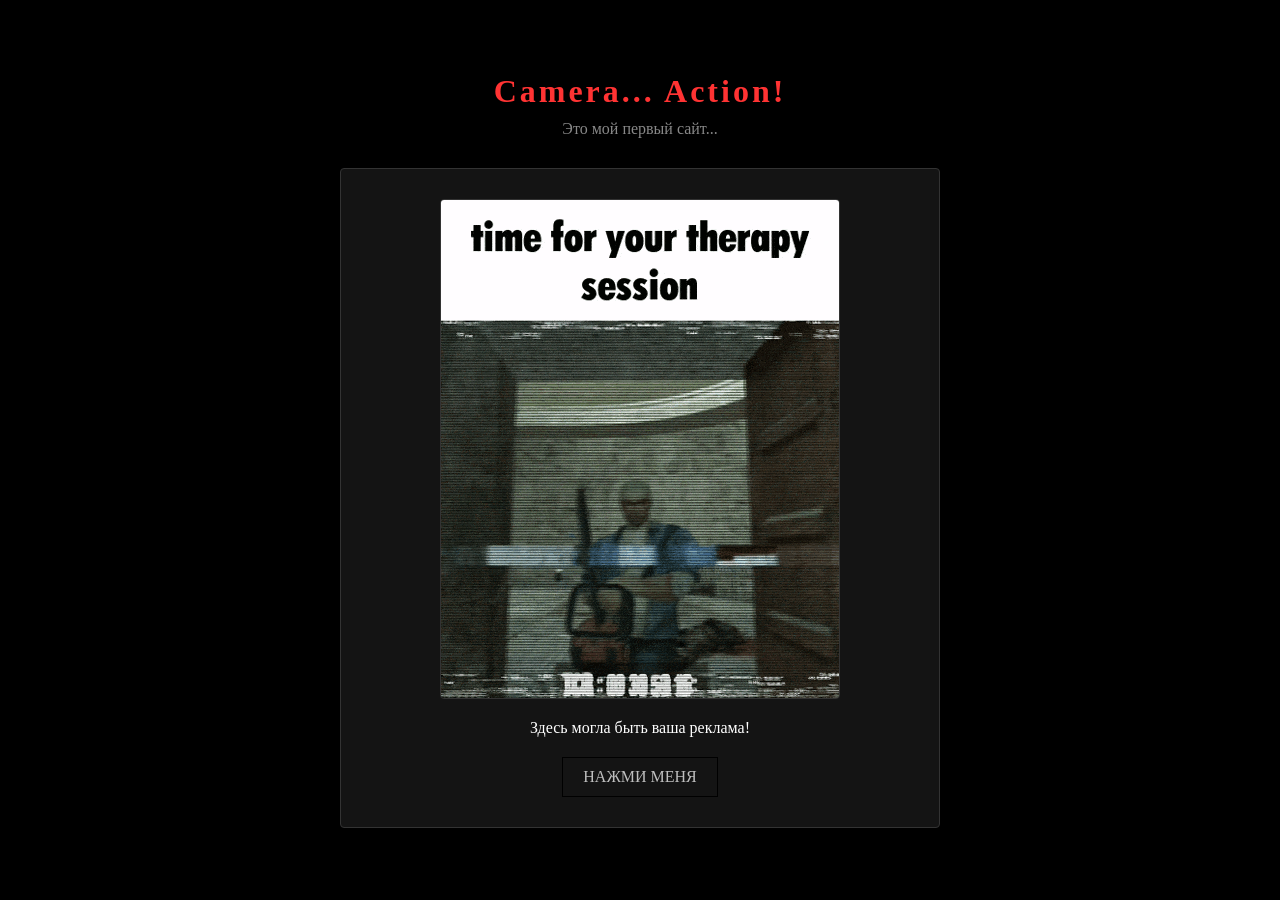
==== index.html @ 6481e32b "Add files via upload" ====
<!DOCTYPE html>
<html lang="ru">
<head>
    <meta charset="UTF-8">
    <meta name="viewport" content="width=device-width, initial-scale=1.0">
    <title>Sarosh's dark room</title>
    <link rel="stylesheet" href="./style.css">
</head>
<body>

    <main class="container">
        <h1 class="title">Camera... Action!</h1>
        <p class="description">Это мой первый сайт...</p>
        
        <div class="card">
            <!-- Вставка гифки -->
            <img src="assets/manhunt-1-manhunt-game.gif" alt="manhunt1_gif_chainsaw" class="site-gif">
            <p>Здесь могла быть ваша реклама!</p>
            <button id="main-btn" class="btn">НАЖМИ МЕНЯ</button>
        </div>
    </main>

    <script src="./script.js"></script>
</body>
</html>
---- style.css ----
* {
    margin: 0;
    padding: 0;
    box-sizing: border-box;
}

body {
    background-color: #000000;
    color: #ffffff;
    font-family: 'Courier New', Courier, monospace;
    min-height: 100vh;
    display: flex;
    justify-content: center;
    align-items: center;
    padding: 20px;
}

.container {
    font-family: serif;
    text-align: center;
    max-width: 600px;
    width: 100%;
}

.title {
    font-size: 2rem;
    letter-spacing: 3px;
    margin-bottom: 10px;
    color: #ff3333;
}

.description {
    color: #888;
    margin-bottom: 30px;
}

.card {
    border: 1px solid #333;
    padding: 30px;
    background-color: #141414;
    border-radius: 4px;
}

.btn {
    margin-top: 20px;
    background: transparent;
    color: #bfbfbf;
    border: 1px solid #000000;
    padding: 10px 20px;
    font-family: serif;
    font-size: 1rem;
    cursor: pointer;
    transition: all 0.3s ease;
}

.btn:hover {
    background-color: #44ff00;
    color: #ffffff;
    box-shadow: 0 0 10px #545454;
}

.site-gif {
    max-width: 100%;       /* Гифка не выйдет за пределы контейнера */
    height: auto;          /* Сохраняет пропорции */
    display: block;        /* Убирает лишние отступы снизу */
    margin: 0 auto 20px;   /* Центрирует гифку и делает отступ снизу 20px */
    border-radius: 4px;    /* Слегка закругляет углы */
    border: 1px solid #333; /* Тёмная рамка вокруг гифки */
}
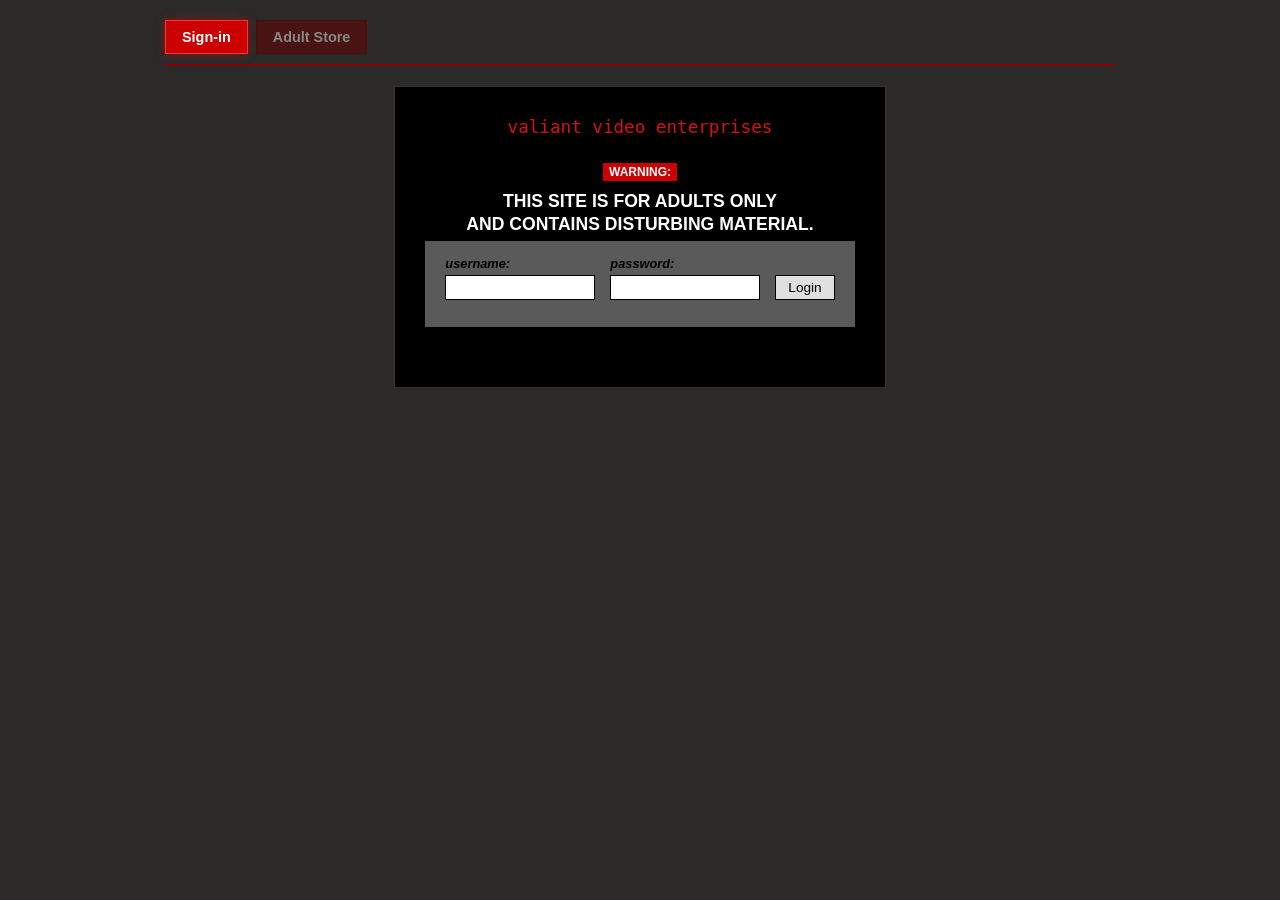
==== commit c9e29c56: "Add files via upload" ====
--- a/index.html
+++ b/index.html
@@ -3,23 +3,165 @@
 <head>
     <meta charset="UTF-8">
     <meta name="viewport" content="width=device-width, initial-scale=1.0">
-    <title>Sarosh's dark room</title>
-    <link rel="stylesheet" href="./style.css">
+    <title>Valiant Video Enterprises</title>
+    <link rel="stylesheet" href="style.css">
 </head>
 <body>
 
-    <main class="container">
-        <h1 class="title">Camera... Action!</h1>
-        <p class="description">Это мой первый сайт...</p>
+    <header class="navbar">
+        <button class="nav-btn active" id="nav-signin">Sign-in</button>
+        <button class="nav-btn" id="nav-store">Adult Store</button>
+    </header>
+
+    <!-- ЭКРАН 1: АВТОРИЗАЦИЯ -->
+    <div id="login-screen">
         
-        <div class="card">
-            <!-- Вставка гифки -->
-            <img src="assets/manhunt-1-manhunt-game.gif" alt="manhunt1_gif_chainsaw" class="site-gif">
-            <p>Здесь могла быть ваша реклама!</p>
-            <button id="main-btn" class="btn">НАЖМИ МЕНЯ</button>
-        </div>
-    </main>
 
-    <script src="./script.js"></script>
+        <main class="main-card">
+            <div class="site-header">valiant video enterprises</div>
+
+            <div class="warning-box">
+                <span class="warning-badge">WARNING:</span>
+                <h2>THIS SITE IS FOR ADULTS ONLY<br>AND CONTAINS DISTURBING MATERIAL.</h2>
+            </div>
+
+            <form class="login-box" id="login-form">
+                <div class="form-row">
+                    <div class="input-group">
+                        <label for="username">username:</label>
+                        <input type="text" id="username" autocomplete="off">
+                    </div>
+                    <div class="input-group">
+                        <label for="password">password:</label>
+                        <input type="password" id="password">
+                    </div>
+                    <button type="submit" class="login-btn">Login</button>
+                </div>
+                <p id="error-msg" class="error-text"></p>
+            </form>
+        </main>
+    </div>
+
+
+    <!-- ЭКРАН 2: СЕКРЕТНЫЙ КАТАЛОГ (ADULT STORE) -->
+    <div id="store-screen" class="hidden">
+        <main class="store-card">
+
+            <!-- Кнопка возврата/выхода -->
+            <div style="text-align: right; margin-bottom: 10px;">
+            <button id="logout-btn" class="nav-btn">← Sign-out / Return</button>
+            </div>
+
+
+            <h1 class="brand-title">valiant video enterprises</h1>
+            <h2 class="store-title">ADULT STORE</h2>
+            <p class="store-subtitle">SATISFACTION GUARANTEED</p>
+
+            <div class="store-warning">
+                <p>MEMBERS ONLY. IF YOU ARE NOT A MEMBER, PISS OFF!</p>
+                <p class="small-red">ALL MAJOR CREDIT CARDS ARE TAKEN. NO COD'S. NO PERSONAL CHECKS.</p>
+            </div>
+
+            <!-- СПИСОК ТОВАРОВ -->
+            <div class="products-list">
+
+                <!-- Товар 1 полиетиленовый пакет -->
+                <div class="product-item">
+                    <div class="product-info">
+                        <img src="assets/plastic_bag_vve.png" alt="Plastic Bag" class="product-img">
+                        <div class="product-desc">
+                            <h4>PLASTIC BAG</h4>
+                            <ul>
+                                <li>* Strong and durable</li>
+                                <li>* Easily folds away into pocket</li>
+                                <li>* Fits snugly over head</li>
+                                <li>* Pack of 3 in assorted colors eg: blue, pink...</li>
+                            </ul>
+                        </div>
+                    </div>
+                    <div class="product-bar">
+                        <span>QTY: <input type="number" value="1" min="1" max="99" class="qty-input"></span>
+                        <span>ITEM: NO.001</span>
+                        <span>PLASTIC BAG</span>
+                        <span>PRICE: $10</span>
+                        <button class="buy-btn">Add to Cart</button>
+                    </div>
+                </div>
+
+                <!-- Товар 2 латексные перчатки -->
+                <div class="product-item">
+                    <div class="product-info">
+                        <img src="assets/blue_latex_gloves_vve.png" alt="Latex Gloves" class="product-img">
+                        <div class="product-desc">
+                            <h4>LATEX GLOVES</h4>
+                            <ul>
+                                <li>* Strong and durable</li>
+                                <li>* Seam free</li>
+                                <li>* One size fits all</li>
+                                <li>* Strong odor of latex</li>
+                                <li>* Box of 20</li>
+                            </ul>
+                        </div>
+                    </div>
+                    <div class="product-bar">
+                        <span>QTY: <input type="number" value="1" min="1" max="99" class="qty-input"></span>
+                        <span>ITEM: NO.002</span>
+                        <span>LATEX GLOVES</span>
+                        <span>PRICE: $9.99</span>
+                        <button class="buy-btn">Add to Cart</button>
+                    </div>
+                </div>
+
+                <!-- Товар 3 - бита -->
+                <div class="product-item">
+                    <div class="product-info">
+                        <img src="assets/wooden_bat_vve.png" alt="Wooden Bat" class="product-img">
+                        <div class="product-desc">
+                            <h4>WOODEN BAT</h4>
+                            <ul>
+                                <li>* Some are stained with blood and other fluids</li>
+                                <li>* Nice thing to own for Valiant fan</li>
+                                <li>* Signed by you know who</li>
+                            </ul>
+                        </div>
+                    </div>
+                    <div class="product-bar">
+                        <span>QTY: <input type="number" value="1" min="1" max="99" class="qty-input"></span>
+                        <span>ITEM: NO.005</span>
+                        <span>WOODEN BAT</span>
+                        <span>PRICE: $130</span>
+                        <button class="buy-btn">Add to Cart</button>
+                    </div>
+                </div>
+                <!-- Товар: VHS Кассеты -->
+                <div class="product-item">
+                    <div class="product-info">
+                    <img src="assets/VHS_cassetes_vve.png" alt="PROF VHS NTSC" class="product-img">
+                    <div class="product-desc">
+                    <h4>PROFESSIONAL VHS NTSC TAPES 5HRS</h4>
+                <ul>
+                    <li>* Long lasting</li>
+                    <li>* Guaranteed for 5 years</li>
+                    <li>* Very Durable</li>
+                    <li>* Sold in bulk - 50 ct. carton</li>
+                </ul>
+                </div>
+            </div>
+    
+                <!-- Серый бар с характеристиками и кнопкой -->
+                <div class="product-bar">
+                    <span>QTY: <input type="number" value="1" min="1" max="99" class="qty-input"></span>
+                    <span>ITEM: NO.004</span>
+                    <span>PROF VHS NTSC</span>
+                    <span>PRICE: $17.99</span>
+                    <button class="buy-btn">Add to Cart</button>
+                </div>
+            </div>
+
+            </div>
+        </main>
+    </div>
+
+    <script src="script.js"></script>
 </body>
 </html>
--- a/style.css
+++ b/style.css
@@ -2,68 +2,346 @@
     margin: 0;
     padding: 0;
     box-sizing: border-box;
+    font-family: 'Arial', sans-serif;
 }
 
 body {
+    background-color: #2b2a29; /* Тёмно-серый общий фон */
+    color: #ffffff;
+    display: flex;
+    flex-direction: column;
+    align-items: center;
+    padding: 20px;
+}
+
+/* --- НАВИГАЦИЯ --- */
+.navbar {
+    display: flex;
+    gap: 8px;
+    width: 100%;
+    max-width: 950px; /* Было 750px */
+    margin-bottom: 20px;
+    border-bottom: 2px solid #8b0000;
+    padding-bottom: 10px;
+}
+
+.nav-btn {
+    background-color: #4a1313;  /* Тёмно-бордовый, тусклый цвет */
+    color: #888888;           /* Серый, слегка погасший текст */
+    border: 1px solid #4a0d0d;
+    padding: 8px 16px;
+    font-weight: bold;
+    cursor: pointer;
+    font-size: 0.9rem;
+}
+
+.nav-btn.active {
+    background-color: #cc0000; /* Ярко-красный */
+    color: #ffffff;           /* Белый четкий текст */
+    border: 1px solid #ff3333;
+    box-shadow: 0 0 8px rgba(204, 0, 0, 0.6); /* Легкое свечение */
+}
+
+.nav-btn:hover {
+    background-color: #6e1c1c;
+    color: #ffffff;
+}
+
+/* --- ОСНОВНОЙ БЛОК --- */
+.main-card {
     background-color: #000000;
+    width: 100%;
+    max-width: 950px; /* Было 700px/750px */
+    padding: 30px;    /* Немного добавим внутренних отступов */
+    border: 1px solid #333;
+    text-align: center;
+    color: #fff;
+}
+
+.site-header {
+    color: #d61111;
+    font-family: monospace;
+    font-size: 1.1rem;
+    margin-bottom: 25px;
+}
+
+/* --- ПРЕДУПРЕЖДЕНИЯ --- */
+.warning-badge {
+    background-color: #cc0000;
+    color: #fff;
+    padding: 2px 6px;
+    font-size: 0.75rem;
+    font-weight: bold;
+}
+
+.warning-box h2 {
+    font-size: 1.1rem;
     color: #ffffff;
-    font-family: 'Courier New', Courier, monospace;
-    min-height: 100vh;
+    margin: 10px 0 5px;
+    line-height: 1.3;
+}
+
+.sub-warning {
+    color: #ccc;
+    font-style: italic;
+    font-size: 0.9rem;
+    margin-bottom: 15px;
+}
+
+.agree-text {
+    color: #cc0000;
+    font-style: italic;
+    font-size: 0.85rem;
+    margin-bottom: 20px;
+}
+
+/* --- БАННЕР / ГЛИТЧ --- */
+.banner {
+    width: 100%;
+    height: 180px;
+    background: repeating-linear-gradient(
+        0deg,
+        #1a1a1a,
+        #1a1a1a 2px,
+        #0d0d0d 2px,
+        #0d0d0d 4px
+    ); /* Эффект сканирующих линий CRT */
+    border: 1px solid #333;
     display: flex;
     justify-content: center;
     align-items: center;
-    padding: 20px;
-}
-
-.container {
-    font-family: serif;
+    margin-bottom: 25px;
+    position: relative;
+    overflow: hidden;
+}
+
+.banner-overlay span {
+    font-size: 1.5rem;
+    font-weight: bold;
+    font-style: italic;
+    color: #ff3333;
+    text-shadow: 2px 2px 4px #000;
+    letter-spacing: 2px;
+}
+
+/* --- БЛОК УСЛОВИЙ --- */
+.terms-box {
+    border: 1px solid #333;
+    text-align: left;
+    padding: 12px;
+    margin-bottom: 25px;
+    background-color: #050505;
+}
+
+.terms-box h3 {
+    font-size: 0.75rem;
+    color: #aaa;
+    margin-bottom: 8px;
+}
+
+.terms-box p {
+    font-size: 0.7rem;
+    color: #777;
+    line-height: 1.4;
+}
+
+/* --- ФОРМА ВХОДА --- */
+.login-box {
+    background-color: #5a5a5a; /* Серый прямоугольник */
+    padding: 15px 20px;
+    margin-bottom: 30px;
+    color: #000;
+    text-align: left;
+}
+
+.form-row {
+    display: flex;
+    align-items: flex-end;
+    gap: 15px;
+    margin-bottom: 12px;
+}
+
+.input-group {
+    display: flex;
+    flex-direction: column;
+}
+
+.input-group label {
+    font-size: 0.8rem;
+    font-weight: bold;
+    font-style: italic;
+    margin-bottom: 4px;
+}
+
+.input-group input {
+    padding: 4px;
+    border: 1px solid #000;
+    width: 150px;
+}
+
+.login-btn {
+    padding: 4px 12px;
+    background-color: #e0e0e0;
+    border: 1px solid #000;
+    cursor: pointer;
+    font-size: 0.85rem;
+}
+
+.login-btn:hover {
+    background-color: #fff;
+}
+
+.checkbox-group {
+    display: flex;
+    align-items: center;
+    gap: 8px;
+    font-size: 0.8rem;
+    font-weight: bold;
+    font-style: italic;
+}
+
+/* --- ФУТЕР --- */
+.site-footer {
+    font-size: 0.65rem;
+    color: #666;
+    margin-top: 10px;
+}
+
+/* Вспомогательный класс для скрытия элементов */
+.hidden {
+    display: none !important;
+}
+
+.error-text {
+    color: #ff3333;
+    font-size: 0.8rem;
+    font-weight: bold;
+    margin-top: 8px;
+}
+
+/* --- СТИЛИ ДЛЯ КАТАЛОГА (STORE) --- */
+.store-card {
+    background-color: #000000;
+    width: 100%;
+    max-width: 950px; /* Было 700px/750px */
+    padding: 30px;    /* Немного добавим внутренних отступов */
+    border: 1px solid #333;
     text-align: center;
-    max-width: 600px;
-    width: 100%;
-}
-
-.title {
-    font-size: 2rem;
+    color: #fff;
+}
+
+.brand-title {
+    color: #cc0000;
+    font-family: 'Impact', sans-serif;
+    letter-spacing: 2px;
+    font-size: 2.2rem;
+}
+
+.store-title {
+    font-size: 2.5rem;
+    margin-top: 10px;
+}
+
+.store-subtitle {
+    font-size: 0.8rem;
     letter-spacing: 3px;
+    margin-bottom: 20px;
+}
+
+.store-warning {
+    color: #cc0000;
+    font-size: 0.8rem;
+    font-weight: bold;
+    margin-bottom: 30px;
+}
+
+.small-red {
+    font-size: 0.7rem;
+    margin-top: 5px;
+}
+
+/* Карточка товара */
+.product-item {
+    background-color: #fff;
+    color: #000;
+    margin-bottom: 20px;
+    border: 1px solid #999;
+    text-align: left;
+}
+
+.product-info {
+    display: flex;
+    padding: 15px;
+    gap: 20px;
+}
+
+.product-img-placeholder {
+    width: 100px;
+    height: 100px;
+    background-color: #eee;
+    border: 1px dashed #aaa;
+    display: flex;
+    align-items: center;
+    justify-content: center;
+    font-size: 0.7rem;
+    color: #666;
+}
+
+.product-desc h4 {
+    font-size: 1.1rem;
     margin-bottom: 10px;
-    color: #ff3333;
-}
-
-.description {
-    color: #888;
-    margin-bottom: 30px;
-}
-
-.card {
-    border: 1px solid #333;
-    padding: 30px;
-    background-color: #141414;
-    border-radius: 4px;
-}
-
-.btn {
-    margin-top: 20px;
-    background: transparent;
-    color: #bfbfbf;
-    border: 1px solid #000000;
-    padding: 10px 20px;
-    font-family: serif;
-    font-size: 1rem;
+}
+
+.product-desc ul {
+    list-style: none;
+    font-size: 0.9rem;
+    color: #333;
+    line-height: 1.5;
+}
+
+/* Серый плашка управления товаром */
+.product-bar {
+    background-color: #ccc;
+    padding: 8px 15px;
+    display: flex;
+    justify-content: space-between;
+    align-items: center;
+    gap: 10px;
+    font-size: 0.85rem;
+    font-weight: bold;
+    border-top: 1px solid #aaa;
+}
+
+.buy-btn {
+    background-color: #eee;
+    border: 1px solid #000;
+    padding: 4px 10px;
+    font-size: 0.85rem;
     cursor: pointer;
-    transition: all 0.3s ease;
-}
-
-.btn:hover {
-    background-color: #44ff00;
-    color: #ffffff;
-    box-shadow: 0 0 10px #545454;
-}
-
-.site-gif {
-    max-width: 100%;       /* Гифка не выйдет за пределы контейнера */
-    height: auto;          /* Сохраняет пропорции */
-    display: block;        /* Убирает лишние отступы снизу */
-    margin: 0 auto 20px;   /* Центрирует гифку и делает отступ снизу 20px */
-    border-radius: 4px;    /* Слегка закругляет углы */
-    border: 1px solid #333; /* Тёмная рамка вокруг гифки */
+    font-weight: bold;
+}
+
+.buy-btn:hover {
+    background-color: #fff;
+}
+
+/* Настройки для картинок товаров */
+.product-img {
+    width: 130px;
+    height: 130px;
+    object-fit: contain;
+    background-color: #fff;
+    border: 1px solid #999;
+    padding: 3px;
+    /* Эффект ретро-фотографии: ч/б и контраст */
+    filter: grayscale(100%) contrast(120%);
+}
+
+.qty-input {
+    width: 45px;           /* Компактная ширина */
+    padding: 2px 4px;      /* Внутренние отступы */
+    border: 1px solid #666;/* Серый кантик */
+    background-color: #fff;
+    font-size: 0.75rem;
+    text-align: center;    /* Выравнивание цифры по центру */
 }
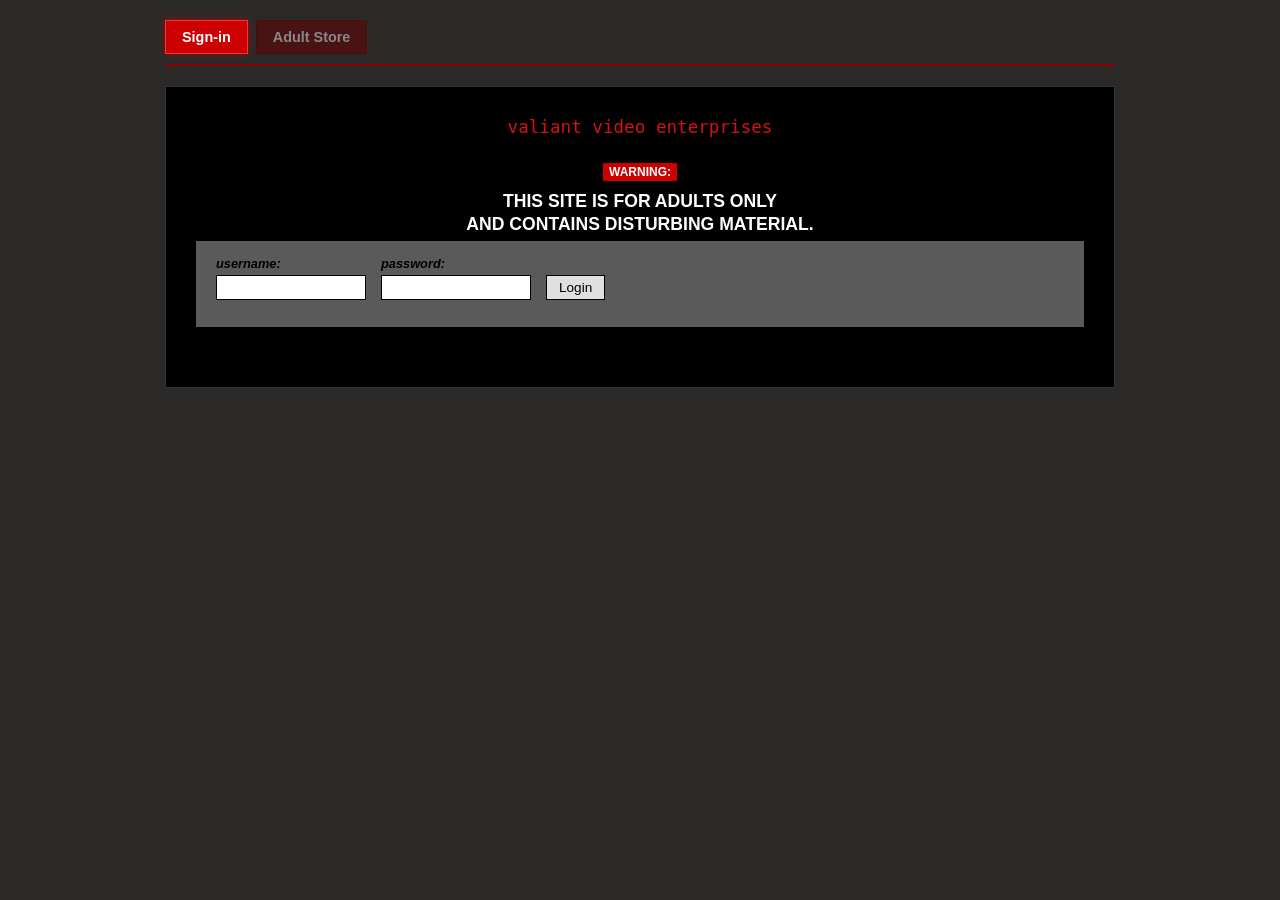
==== commit 6433cc45: "Add files via upload" ====
--- a/index.html
+++ b/index.html
@@ -3,164 +3,41 @@
 <head>
     <meta charset="UTF-8">
     <meta name="viewport" content="width=device-width, initial-scale=1.0">
-    <title>Valiant Video Enterprises</title>
+    <title>Valiant Video Enterprises - Sign-in</title>
     <link rel="stylesheet" href="style.css">
 </head>
 <body>
 
+    <!-- ВЕРХНЯЯ НАВИГАЦИЯ -->
     <header class="navbar">
         <button class="nav-btn active" id="nav-signin">Sign-in</button>
         <button class="nav-btn" id="nav-store">Adult Store</button>
     </header>
 
-    <!-- ЭКРАН 1: АВТОРИЗАЦИЯ -->
-    <div id="login-screen">
-        
+    <!-- ОСНОВНОЙ БЛОК ВХОДА -->
+    <main class="main-card">
+        <div class="site-header">valiant video enterprises</div>
 
-        <main class="main-card">
-            <div class="site-header">valiant video enterprises</div>
+        <div class="warning-box">
+            <span class="warning-badge">WARNING:</span>
+            <h2>THIS SITE IS FOR ADULTS ONLY<br>AND CONTAINS DISTURBING MATERIAL.</h2>
+        </div>
 
-            <div class="warning-box">
-                <span class="warning-badge">WARNING:</span>
-                <h2>THIS SITE IS FOR ADULTS ONLY<br>AND CONTAINS DISTURBING MATERIAL.</h2>
+        <form class="login-box" id="login-form">
+            <div class="form-row">
+                <div class="input-group">
+                    <label for="username">username:</label>
+                    <input type="text" id="username" autocomplete="off">
+                </div>
+                <div class="input-group">
+                    <label for="password">password:</label>
+                    <input type="password" id="password">
+                </div>
+                <button type="submit" class="login-btn">Login</button>
             </div>
-
-            <form class="login-box" id="login-form">
-                <div class="form-row">
-                    <div class="input-group">
-                        <label for="username">username:</label>
-                        <input type="text" id="username" autocomplete="off">
-                    </div>
-                    <div class="input-group">
-                        <label for="password">password:</label>
-                        <input type="password" id="password">
-                    </div>
-                    <button type="submit" class="login-btn">Login</button>
-                </div>
-                <p id="error-msg" class="error-text"></p>
-            </form>
-        </main>
-    </div>
-
-
-    <!-- ЭКРАН 2: СЕКРЕТНЫЙ КАТАЛОГ (ADULT STORE) -->
-    <div id="store-screen" class="hidden">
-        <main class="store-card">
-
-            <!-- Кнопка возврата/выхода -->
-            <div style="text-align: right; margin-bottom: 10px;">
-            <button id="logout-btn" class="nav-btn">← Sign-out / Return</button>
-            </div>
-
-
-            <h1 class="brand-title">valiant video enterprises</h1>
-            <h2 class="store-title">ADULT STORE</h2>
-            <p class="store-subtitle">SATISFACTION GUARANTEED</p>
-
-            <div class="store-warning">
-                <p>MEMBERS ONLY. IF YOU ARE NOT A MEMBER, PISS OFF!</p>
-                <p class="small-red">ALL MAJOR CREDIT CARDS ARE TAKEN. NO COD'S. NO PERSONAL CHECKS.</p>
-            </div>
-
-            <!-- СПИСОК ТОВАРОВ -->
-            <div class="products-list">
-
-                <!-- Товар 1 полиетиленовый пакет -->
-                <div class="product-item">
-                    <div class="product-info">
-                        <img src="assets/plastic_bag_vve.png" alt="Plastic Bag" class="product-img">
-                        <div class="product-desc">
-                            <h4>PLASTIC BAG</h4>
-                            <ul>
-                                <li>* Strong and durable</li>
-                                <li>* Easily folds away into pocket</li>
-                                <li>* Fits snugly over head</li>
-                                <li>* Pack of 3 in assorted colors eg: blue, pink...</li>
-                            </ul>
-                        </div>
-                    </div>
-                    <div class="product-bar">
-                        <span>QTY: <input type="number" value="1" min="1" max="99" class="qty-input"></span>
-                        <span>ITEM: NO.001</span>
-                        <span>PLASTIC BAG</span>
-                        <span>PRICE: $10</span>
-                        <button class="buy-btn">Add to Cart</button>
-                    </div>
-                </div>
-
-                <!-- Товар 2 латексные перчатки -->
-                <div class="product-item">
-                    <div class="product-info">
-                        <img src="assets/blue_latex_gloves_vve.png" alt="Latex Gloves" class="product-img">
-                        <div class="product-desc">
-                            <h4>LATEX GLOVES</h4>
-                            <ul>
-                                <li>* Strong and durable</li>
-                                <li>* Seam free</li>
-                                <li>* One size fits all</li>
-                                <li>* Strong odor of latex</li>
-                                <li>* Box of 20</li>
-                            </ul>
-                        </div>
-                    </div>
-                    <div class="product-bar">
-                        <span>QTY: <input type="number" value="1" min="1" max="99" class="qty-input"></span>
-                        <span>ITEM: NO.002</span>
-                        <span>LATEX GLOVES</span>
-                        <span>PRICE: $9.99</span>
-                        <button class="buy-btn">Add to Cart</button>
-                    </div>
-                </div>
-
-                <!-- Товар 3 - бита -->
-                <div class="product-item">
-                    <div class="product-info">
-                        <img src="assets/wooden_bat_vve.png" alt="Wooden Bat" class="product-img">
-                        <div class="product-desc">
-                            <h4>WOODEN BAT</h4>
-                            <ul>
-                                <li>* Some are stained with blood and other fluids</li>
-                                <li>* Nice thing to own for Valiant fan</li>
-                                <li>* Signed by you know who</li>
-                            </ul>
-                        </div>
-                    </div>
-                    <div class="product-bar">
-                        <span>QTY: <input type="number" value="1" min="1" max="99" class="qty-input"></span>
-                        <span>ITEM: NO.005</span>
-                        <span>WOODEN BAT</span>
-                        <span>PRICE: $130</span>
-                        <button class="buy-btn">Add to Cart</button>
-                    </div>
-                </div>
-                <!-- Товар: VHS Кассеты -->
-                <div class="product-item">
-                    <div class="product-info">
-                    <img src="assets/VHS_cassetes_vve.png" alt="PROF VHS NTSC" class="product-img">
-                    <div class="product-desc">
-                    <h4>PROFESSIONAL VHS NTSC TAPES 5HRS</h4>
-                <ul>
-                    <li>* Long lasting</li>
-                    <li>* Guaranteed for 5 years</li>
-                    <li>* Very Durable</li>
-                    <li>* Sold in bulk - 50 ct. carton</li>
-                </ul>
-                </div>
-            </div>
-    
-                <!-- Серый бар с характеристиками и кнопкой -->
-                <div class="product-bar">
-                    <span>QTY: <input type="number" value="1" min="1" max="99" class="qty-input"></span>
-                    <span>ITEM: NO.004</span>
-                    <span>PROF VHS NTSC</span>
-                    <span>PRICE: $17.99</span>
-                    <button class="buy-btn">Add to Cart</button>
-                </div>
-            </div>
-
-            </div>
-        </main>
-    </div>
+            <p id="error-msg" class="error-text"></p>
+        </form>
+    </main>
 
     <script src="script.js"></script>
 </body>
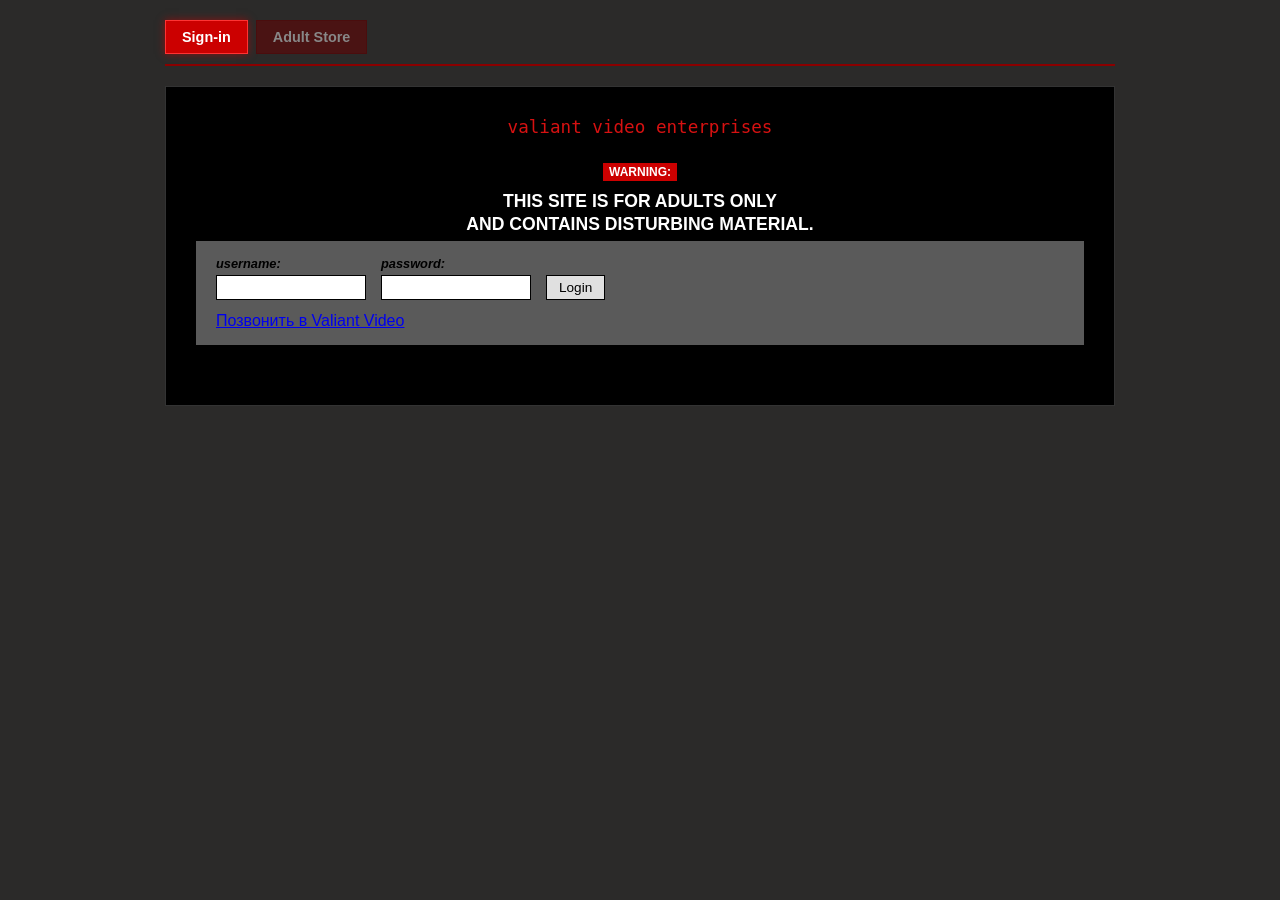
==== commit 7526b308: "Add files via upload" ====
--- a/index.html
+++ b/index.html
@@ -36,6 +36,7 @@
                 <button type="submit" class="login-btn">Login</button>
             </div>
             <p id="error-msg" class="error-text"></p>
+            <a href="hotline.html">Позвонить в Valiant Video</a>
         </form>
     </main>
 
--- a/style.css
+++ b/style.css
@@ -344,4 +344,155 @@
     background-color: #fff;
     font-size: 0.75rem;
     text-align: center;    /* Выравнивание цифры по центру */
+}
+
+/* Ярлык быстрого перехода к корзине */
+.cart-shortcut {
+    color: #ff3333;
+    font-weight: bold;
+    text-decoration: none;
+    background-color: #2b0808;
+    padding: 6px 12px;
+    border: 1px solid #aa0000;
+}
+.cart-shortcut:hover {
+    background-color: #aa0000;
+    color: #fff;
+}
+
+/* Контейнер корзины */
+.cart-box {
+    margin-top: 40px;
+    background-color: #111;
+    border: 2px solid #cc0000;
+    padding: 20px;
+    color: #ccc;
+    font-family: monospace, sans-serif;
+}
+
+.cart-title {
+    color: #ff2222;
+    text-align: center;
+    margin-bottom: 15px;
+    letter-spacing: 2px;
+}
+
+/* Таблица корзины */
+.cart-table {
+    width: 100%;
+    border-collapse: collapse;
+    margin-bottom: 15px;
+}
+
+.cart-table th {
+    background-color: #333;
+    color: #fff;
+    padding: 8px;
+    text-align: left;
+    font-size: 0.85rem;
+}
+
+.cart-table td {
+    padding: 8px;
+    border-bottom: 1px solid #333;
+    font-size: 0.9rem;
+}
+
+.remove-btn {
+    background: #600;
+    color: #fff;
+    border: none;
+    cursor: pointer;
+    padding: 2px 6px;
+    font-weight: bold;
+}
+.remove-btn:hover {
+    background: #f00;
+}
+
+.cart-total-bar {
+    display: flex;
+    justify-content: space-between;
+    font-size: 1.1rem;
+    font-weight: bold;
+    color: #fff;
+    background: #222;
+    padding: 10px;
+    border: 1px solid #444;
+    margin-bottom: 20px;
+}
+
+/* Поля ввода корзины */
+.checkout-form {
+    display: flex;
+    flex-direction: column;
+    gap: 12px;
+}
+
+.cart-field {
+    display: flex;
+    flex-direction: column;
+    gap: 5px;
+}
+
+.cart-field label {
+    color: #aaa;
+    font-size: 0.85rem;
+    font-weight: bold;
+}
+
+.cart-field input, .cart-field textarea {
+    background-color: #000;
+    border: 1px solid #666;
+    color: #00ff00; /* Ретро зеленый текст */
+    padding: 8px;
+    font-family: monospace;
+    font-size: 1rem;
+}
+
+.cart-field input:focus, .cart-field textarea:focus {
+    outline: none;
+    border-color: #cc0000;
+}
+
+.place-order-btn {
+    background-color: #cc0000;
+    color: #fff;
+    border: 1px solid #ff4444;
+    padding: 12px;
+    font-weight: bold;
+    font-size: 1.1rem;
+    cursor: pointer;
+    letter-spacing: 1px;
+    transition: background 0.2s;
+}
+
+.place-order-btn:hover {
+    background-color: #ff0000;
+}
+
+.checkout-msg {
+    text-align: center;
+    font-weight: bold;
+    min-height: 20px;
+}
+
+.back-btn {
+  display: inline-block;
+  color: #33ff33;
+  text-decoration: none;
+  font-size: 13px;
+  border: 1px solid #113311;
+  background-color: #051a05;
+  padding: 8px 14px;
+  border-radius: 4px;
+  margin-bottom: 15px;
+  box-shadow: 0 0 10px rgba(0, 255, 0, 0.1);
+  transition: all 0.2s ease;
+}
+
+.back-btn:hover {
+  background-color: #33ff33;
+  color: #000;
+  box-shadow: 0 0 15px rgba(0, 255, 0, 0.5);
 }
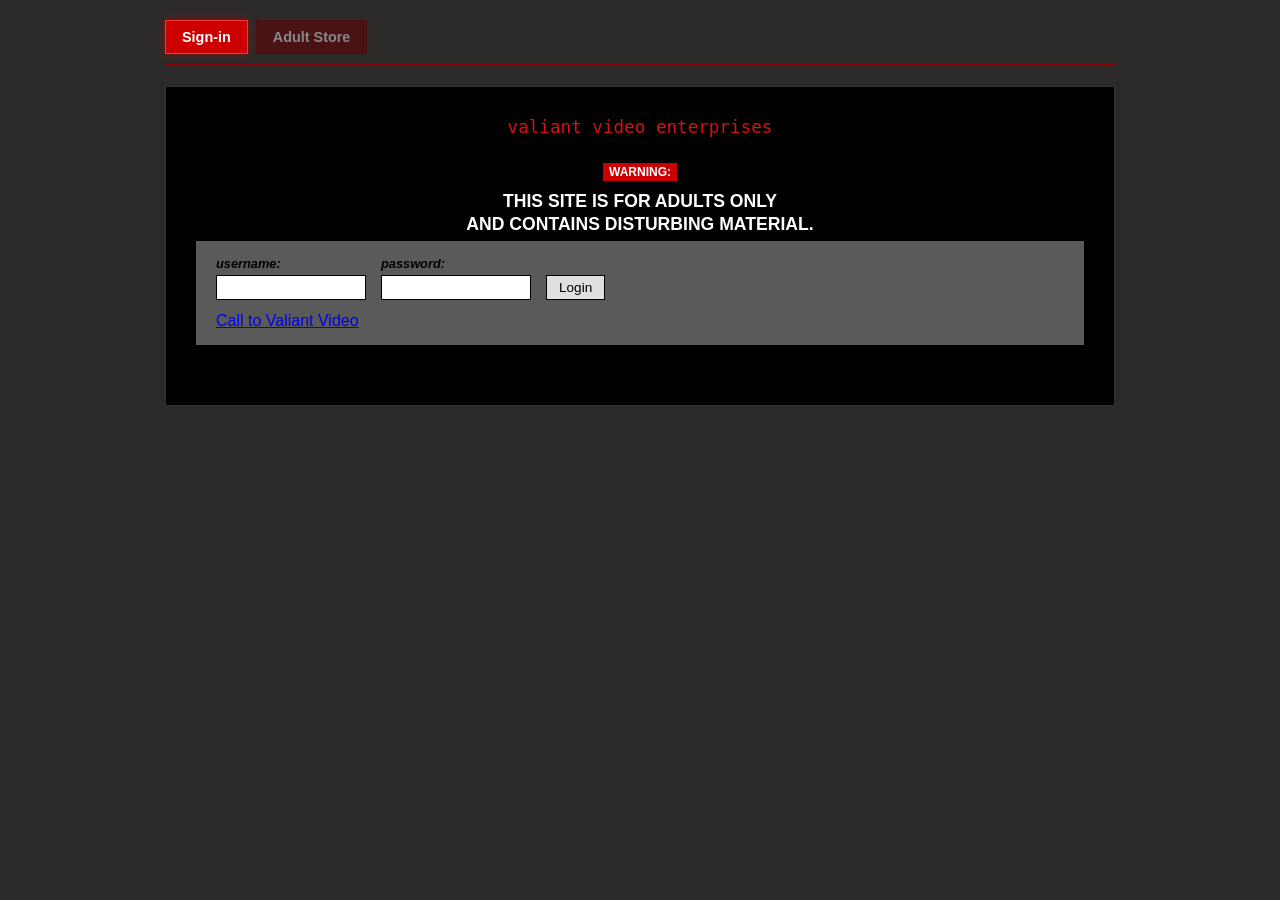
==== commit d6b92313: "Add files via upload" ====
--- a/index.html
+++ b/index.html
@@ -36,7 +36,7 @@
                 <button type="submit" class="login-btn">Login</button>
             </div>
             <p id="error-msg" class="error-text"></p>
-            <a href="hotline.html">Позвонить в Valiant Video</a>
+            <a href="hotline.html">Call to Valiant Video</a>
         </form>
     </main>
 
--- a/style.css
+++ b/style.css
@@ -495,4 +495,75 @@
   background-color: #33ff33;
   color: #000;
   box-shadow: 0 0 15px rgba(0, 255, 0, 0.5);
+}
+
+.cart-summary {
+  background: #111;
+  border: 2px solid #333;
+  padding: 15px;
+  width: 320px;
+  color: #eee;
+  font-family: 'Courier New', monospace;
+}
+
+.cart-row {
+  display: flex;
+  justify-content: space-between;
+  margin-bottom: 8px;
+}
+
+.promo-box {
+  display: flex;
+  gap: 5px;
+  margin: 12px 0;
+}
+
+.promo-box input {
+  background: #000;
+  border: 1px solid #444;
+  color: #33ff33;
+  padding: 6px 10px;
+  font-family: inherit;
+  font-size: 13px;
+  text-transform: uppercase;
+  flex-grow: 1;
+}
+
+.promo-box button {
+  background: #222;
+  color: #fff;
+  border: 1px solid #555;
+  padding: 6px 12px;
+  cursor: pointer;
+  font-family: inherit;
+  font-size: 12px;
+}
+
+.promo-box button:hover {
+  background: #33ff33;
+  color: #000;
+}
+
+.promo-msg {
+  font-size: 11px;
+  margin-bottom: 8px;
+}
+
+.promo-msg.success { color: #33ff33; }
+.promo-msg.error { color: #ff3333; }
+
+.discount-row {
+  color: #ffcc00;
+}
+
+.divider {
+  border: none;
+  border-top: 1px dashed #444;
+  margin: 10px 0;
+}
+
+.total-row {
+  font-weight: bold;
+  font-size: 16px;
+  color: #33ff33;
 }
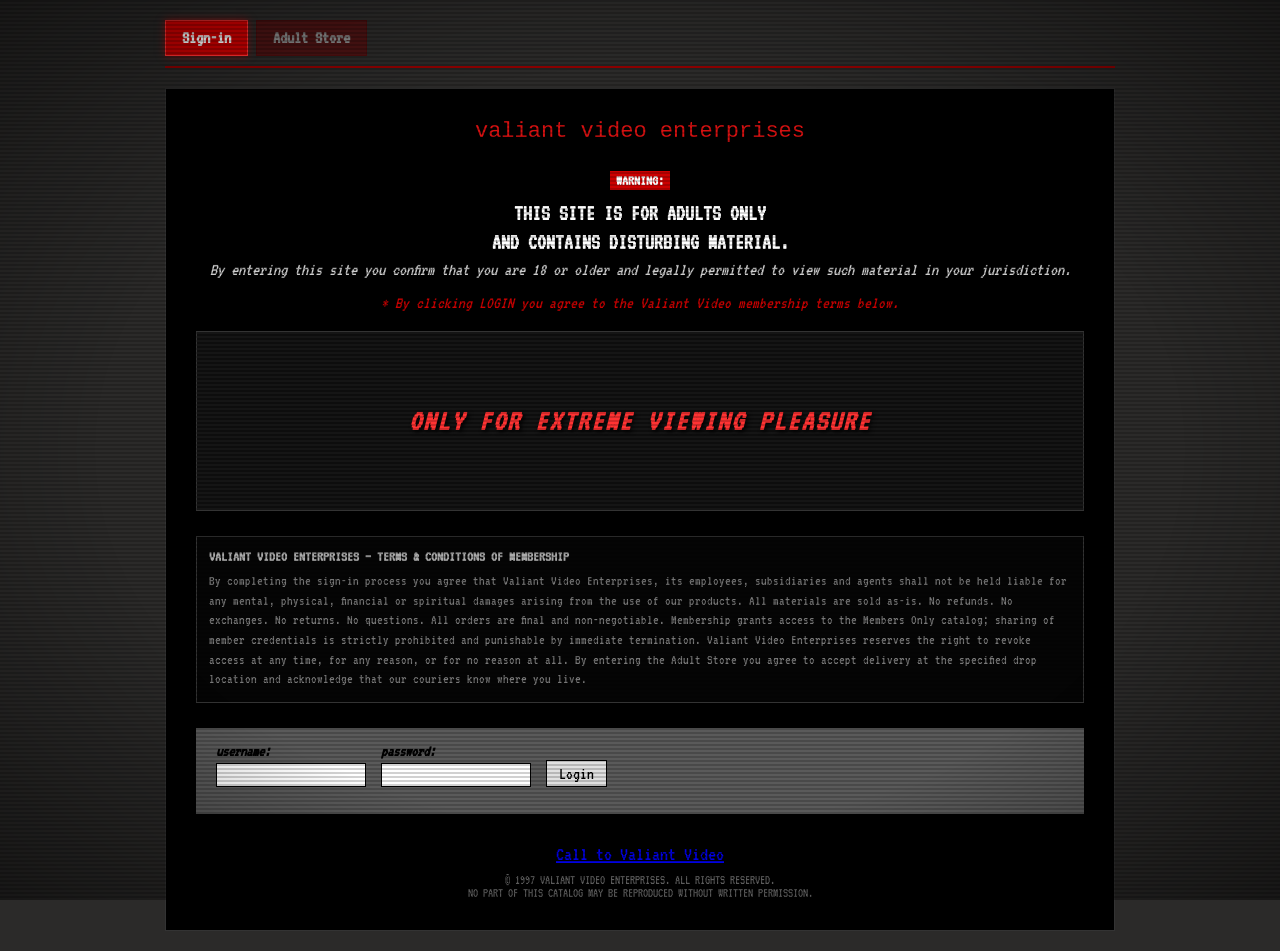
==== commit a5e4b6f1: "Add files via upload" ====
--- a/index.html
+++ b/index.html
@@ -4,6 +4,10 @@
     <meta charset="UTF-8">
     <meta name="viewport" content="width=device-width, initial-scale=1.0">
     <title>Valiant Video Enterprises - Sign-in</title>
+    <link rel="icon" type="image/svg+xml" href="assets/favicon.svg">
+    <link rel="preconnect" href="https://fonts.googleapis.com">
+    <link rel="preconnect" href="https://fonts.gstatic.com" crossorigin>
+    <link href="https://fonts.googleapis.com/css2?family=VT323&display=swap" rel="stylesheet">
     <link rel="stylesheet" href="style.css">
 </head>
 <body>
@@ -21,6 +25,27 @@
         <div class="warning-box">
             <span class="warning-badge">WARNING:</span>
             <h2>THIS SITE IS FOR ADULTS ONLY<br>AND CONTAINS DISTURBING MATERIAL.</h2>
+            <p class="sub-warning">By entering this site you confirm that you are 18 or older and legally permitted to view such material in your jurisdiction.</p>
+            <p class="agree-text">* By clicking LOGIN you agree to the Valiant Video membership terms below.</p>
+        </div>
+
+        <div class="banner">
+            <div class="banner-overlay">
+                <span>ONLY FOR EXTREME VIEWING PLEASURE</span>
+            </div>
+        </div>
+
+        <div class="terms-box">
+            <h3>VALIANT VIDEO ENTERPRISES — TERMS &amp; CONDITIONS OF MEMBERSHIP</h3>
+            <p>
+                By completing the sign-in process you agree that Valiant Video Enterprises, its employees, subsidiaries and agents
+                shall not be held liable for any mental, physical, financial or spiritual damages arising from the use of our products.
+                All materials are sold as-is. No refunds. No exchanges. No returns. No questions. All orders are final and non-negotiable.
+                Membership grants access to the Members Only catalog; sharing of member credentials is strictly prohibited and punishable
+                by immediate termination. Valiant Video Enterprises reserves the right to revoke access at any time, for any reason,
+                or for no reason at all. By entering the Adult Store you agree to accept delivery at the specified drop location
+                and acknowledge that our couriers know where you live.
+            </p>
         </div>
 
         <form class="login-box" id="login-form">
@@ -36,8 +61,14 @@
                 <button type="submit" class="login-btn">Login</button>
             </div>
             <p id="error-msg" class="error-text"></p>
-            <a href="hotline.html">Call to Valiant Video</a>
+            
         </form>
+        <a href="hotline.html">Call to Valiant Video</a>
+
+        <footer class="site-footer">
+            © 1997 VALIANT VIDEO ENTERPRISES. ALL RIGHTS RESERVED.<br>
+            NO PART OF THIS CATALOG MAY BE REPRODUCED WITHOUT WRITTEN PERMISSION.
+        </footer>
     </main>
 
     <script src="script.js"></script>
--- a/style.css
+++ b/style.css
@@ -2,7 +2,11 @@
     margin: 0;
     padding: 0;
     box-sizing: border-box;
-    font-family: 'Arial', sans-serif;
+    font-family: 'VT323', 'Courier New', monospace;
+}
+
+html {
+    font-size: 20px; /* VT323 пиксельный и мелкий — поднимаем базу */
 }
 
 body {
@@ -12,6 +16,47 @@
     flex-direction: column;
     align-items: center;
     padding: 20px;
+}
+
+/* --- CRT-ОВЕРЛЕЙ ПОВЕРХ ВСЕГО САЙТА --- */
+body::before {
+    content: "";
+    position: fixed;
+    top: 0;
+    left: 0;
+    right: 0;
+    bottom: 0;
+    background: repeating-linear-gradient(
+        0deg,
+        rgba(0, 0, 0, 0) 0px,
+        rgba(0, 0, 0, 0) 2px,
+        rgba(0, 0, 0, 0.18) 2px,
+        rgba(0, 0, 0, 0.18) 4px
+    );
+    pointer-events: none;
+    z-index: 9999;
+}
+
+body::after {
+    content: "";
+    position: fixed;
+    top: 0;
+    left: 0;
+    right: 0;
+    bottom: 0;
+    background: radial-gradient(ellipse at center, rgba(0, 0, 0, 0) 60%, rgba(0, 0, 0, 0.45) 100%);
+    pointer-events: none;
+    z-index: 9998;
+    animation: crt-flicker 5s infinite;
+}
+
+@keyframes crt-flicker {
+    0%, 100% { opacity: 1; }
+    91%      { opacity: 1; }
+    92%      { opacity: 0.65; }
+    93%      { opacity: 1; }
+    96%      { opacity: 0.8; }
+    97%      { opacity: 1; }
 }
 
 /* --- НАВИГАЦИЯ --- */
@@ -60,7 +105,7 @@
 
 .site-header {
     color: #d61111;
-    font-family: monospace;
+    font-family: 'Courier New', monospace;
     font-size: 1.1rem;
     margin-bottom: 25px;
 }
@@ -367,7 +412,7 @@
     border: 2px solid #cc0000;
     padding: 20px;
     color: #ccc;
-    font-family: monospace, sans-serif;
+    font-family: 'Courier New', monospace;
 }
 
 .cart-title {
@@ -446,7 +491,7 @@
     border: 1px solid #666;
     color: #00ff00; /* Ретро зеленый текст */
     padding: 8px;
-    font-family: monospace;
+    font-family: 'Courier New', monospace;
     font-size: 1rem;
 }
 
@@ -523,7 +568,7 @@
   border: 1px solid #444;
   color: #33ff33;
   padding: 6px 10px;
-  font-family: inherit;
+  font-family: 'Courier New', monospace;
   font-size: 13px;
   text-transform: uppercase;
   flex-grow: 1;
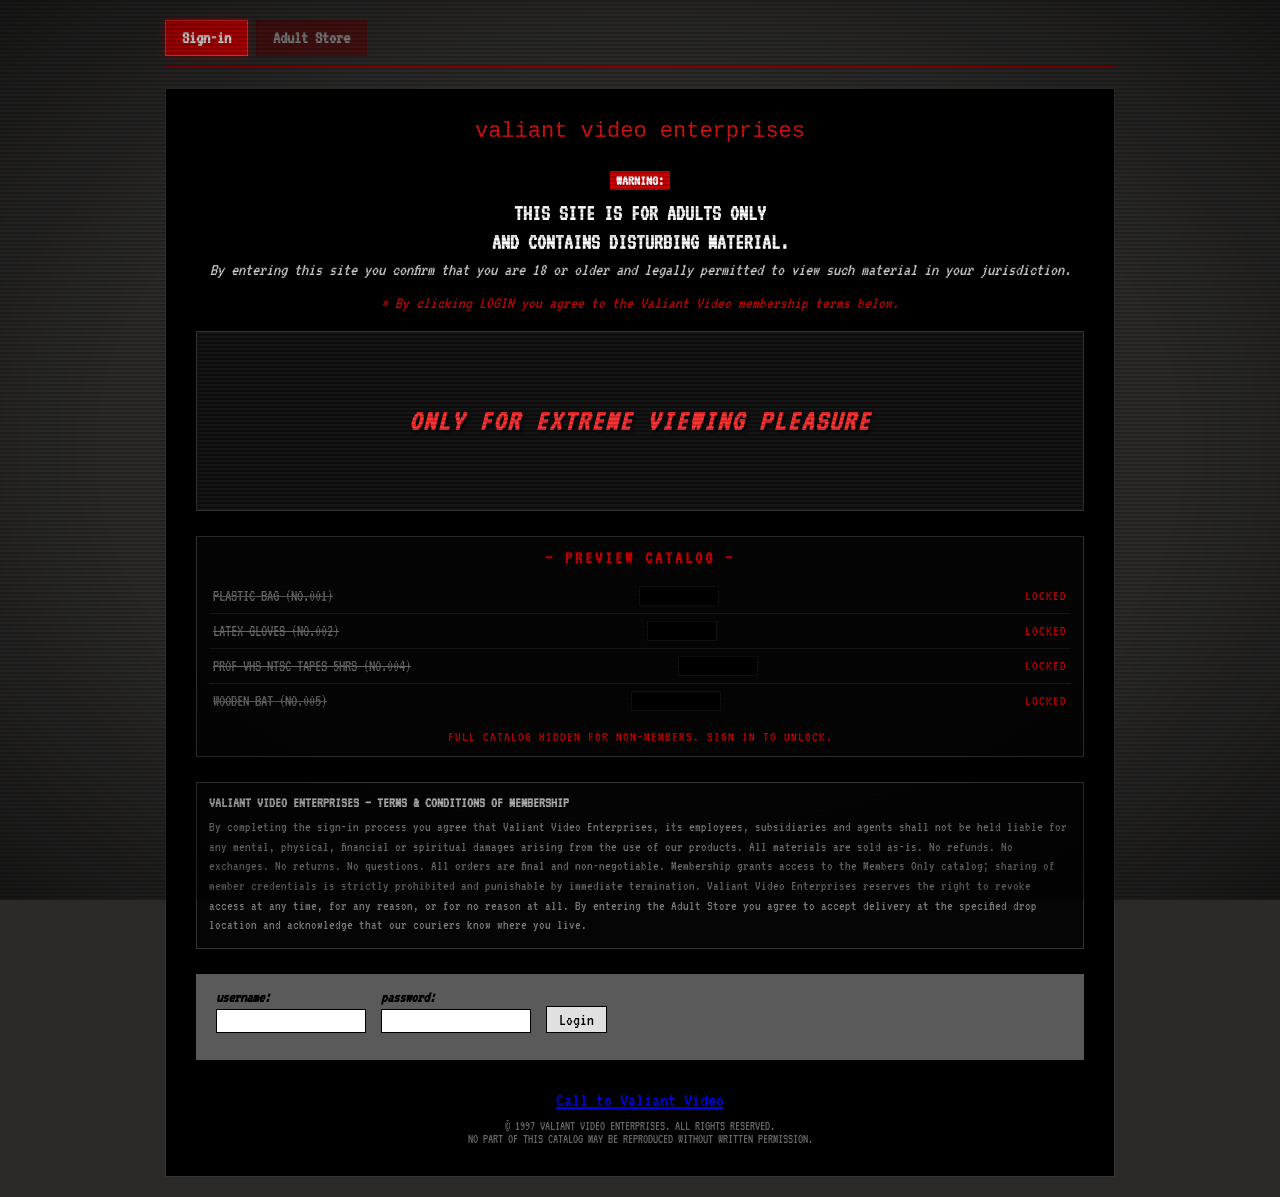
==== commit 78148ff3: "Add files via upload" ====
--- a/index.html
+++ b/index.html
@@ -33,6 +33,36 @@
             <div class="banner-overlay">
                 <span>ONLY FOR EXTREME VIEWING PLEASURE</span>
             </div>
+        </div>
+
+        <div class="preview-catalog">
+            <h3 class="preview-title">— PREVIEW CATALOG —</h3>
+
+            <div class="preview-row">
+                <span class="preview-name">PLASTIC BAG (NO.001)</span>
+                <span class="redacted-bar">$10.00</span>
+                <span class="preview-lock">LOCKED</span>
+            </div>
+
+            <div class="preview-row">
+                <span class="preview-name">LATEX GLOVES (NO.002)</span>
+                <span class="redacted-bar">$9.99</span>
+                <span class="preview-lock">LOCKED</span>
+            </div>
+
+            <div class="preview-row">
+                <span class="preview-name">PROF VHS NTSC TAPES 5HRS (NO.004)</span>
+                <span class="redacted-bar">$17.99</span>
+                <span class="preview-lock">LOCKED</span>
+            </div>
+
+            <div class="preview-row">
+                <span class="preview-name">WOODEN BAT (NO.005)</span>
+                <span class="redacted-bar">$130.00</span>
+                <span class="preview-lock">LOCKED</span>
+            </div>
+
+            <p class="preview-lock-note">FULL CATALOG HIDDEN FOR NON-MEMBERS. SIGN IN TO UNLOCK.</p>
         </div>
 
         <div class="terms-box">
--- a/style.css
+++ b/style.css
@@ -59,6 +59,25 @@
     97%      { opacity: 1; }
 }
 
+/* --- ГЛИТЧ ПРИ ЛОГИНЕ (сдвиг кадров) --- */
+@keyframes crt-glitch {
+    0%   { transform: translate(0); }
+    10%  { transform: translate(-5px, 2px) skewX(-5deg); }
+    20%  { transform: translate(4px, -2px) skewX(4deg); }
+    30%  { transform: translate(-3px, 1px); }
+    40%  { transform: translate(5px, 0) skewX(-3deg); }
+    50%  { transform: translate(-4px, -1px); }
+    60%  { transform: translate(3px, 2px); }
+    70%  { transform: translate(-2px, 0); }
+    80%  { transform: translate(2px, -1px); }
+    100% { transform: translate(0); }
+}
+
+.glitching {
+    animation: crt-glitch 0.3s steps(2, end) 2;
+    filter: saturate(1.4) contrast(1.2);
+}
+
 /* --- НАВИГАЦИЯ --- */
 .navbar {
     display: flex;
@@ -138,6 +157,73 @@
     font-style: italic;
     font-size: 0.85rem;
     margin-bottom: 20px;
+}
+
+/* --- КАТАЛОГ-ЗАГЛУШКА (PREVIEW CATALOG) --- */
+.preview-catalog {
+    border: 1px solid #333;
+    background-color: #050505;
+    margin-bottom: 25px;
+    padding: 12px;
+    text-align: left;
+}
+
+.preview-title {
+    color: #cc0000;
+    letter-spacing: 3px;
+    font-size: 0.9rem;
+    text-align: center;
+    margin-bottom: 12px;
+}
+
+.preview-row {
+    display: flex;
+    justify-content: space-between;
+    align-items: center;
+    gap: 10px;
+    padding: 7px 4px;
+    border-bottom: 1px solid #1a1a1a;
+    font-size: 0.8rem;
+    color: #aaa;
+}
+
+.preview-row:last-of-type {
+    border-bottom: none;
+}
+
+.preview-name {
+    text-decoration: line-through;
+    color: #666;
+}
+
+.redacted-bar {
+    background-color: #000;
+    color: #000;
+    padding: 0 10px;
+    border: 1px solid #111;
+    font-family: 'Courier New', monospace;
+    user-select: none;
+    transition: background-color 0.3s, color 0.3s;
+}
+
+/* Пасхалка: наведение "проявляет" зачёркнутую цену */
+.redacted-bar:hover {
+    background-color: transparent;
+    color: #ff3333;
+}
+
+.preview-lock {
+    color: #cc0000;
+    font-size: 0.7rem;
+    letter-spacing: 1px;
+}
+
+.preview-lock-note {
+    color: #cc0000;
+    text-align: center;
+    font-size: 0.7rem;
+    letter-spacing: 1px;
+    margin-top: 12px;
 }
 
 /* --- БАННЕР / ГЛИТЧ --- */
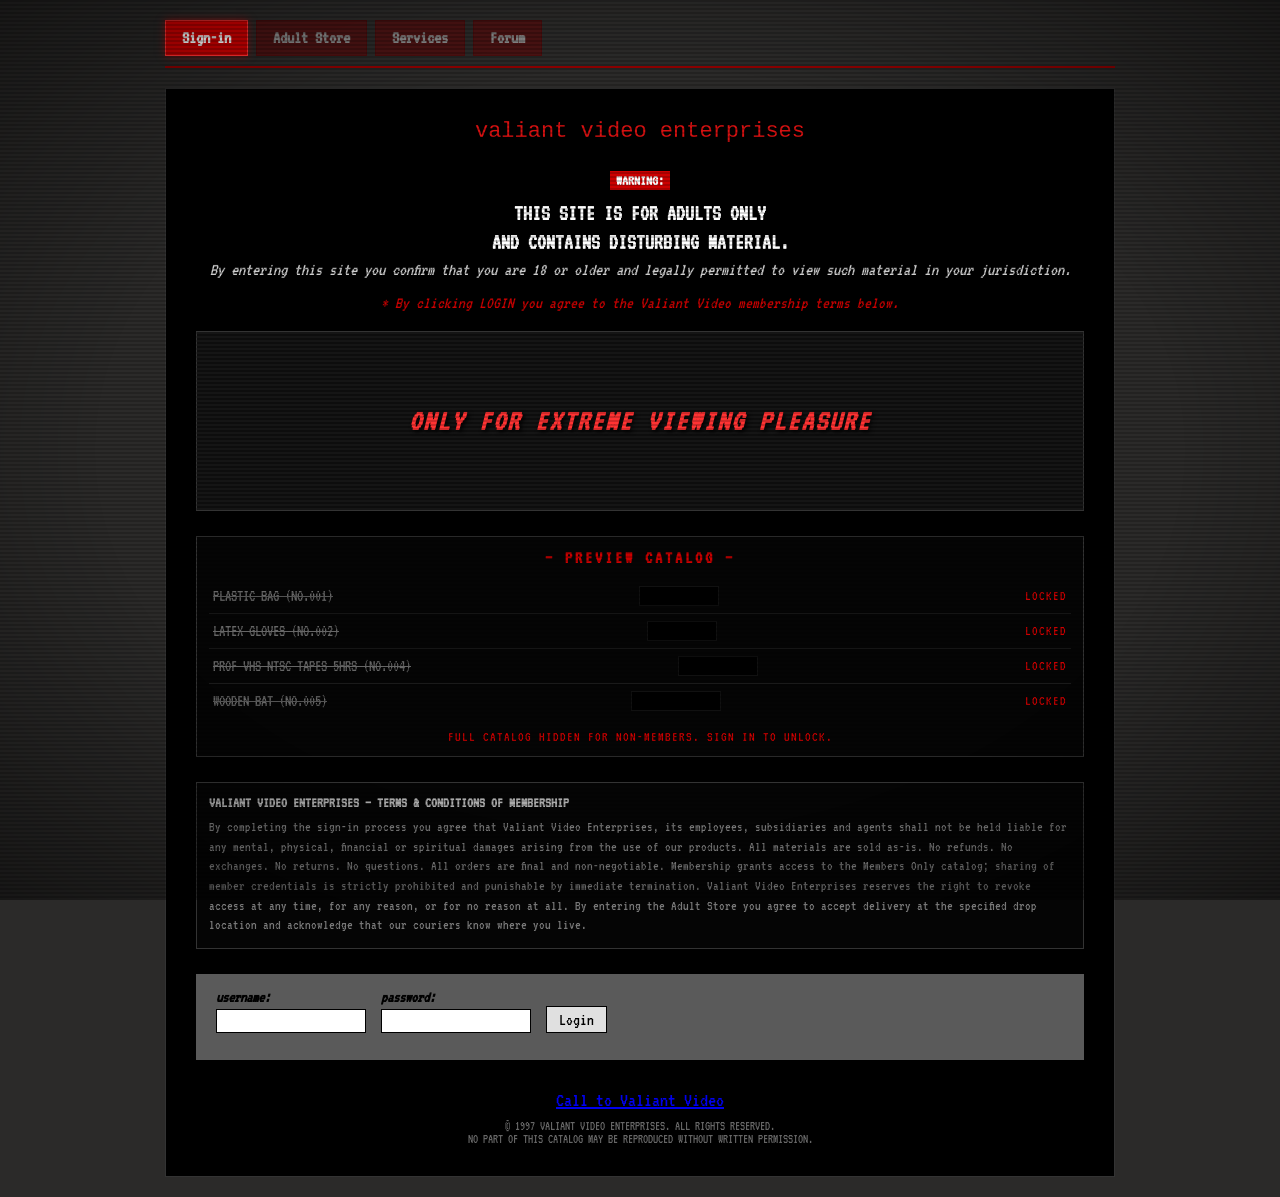
==== commit 249797dc: "Add files via upload" ====
--- a/index.html
+++ b/index.html
@@ -16,6 +16,8 @@
     <header class="navbar">
         <button class="nav-btn active" id="nav-signin">Sign-in</button>
         <button class="nav-btn" id="nav-store">Adult Store</button>
+        <button class="nav-btn" id="nav-services">Services</button>
+        <button class="nav-btn" id="nav-forum">Forum</button>
     </header>
 
     <!-- ОСНОВНОЙ БЛОК ВХОДА -->
--- a/style.css
+++ b/style.css
@@ -697,4 +697,413 @@
   font-weight: bold;
   font-size: 16px;
   color: #33ff33;
+}
+
+/* --- СТИЛИ ДЛЯ СТРАНИЦЫ УСЛУГ (SERVICES) --- */
+.services-card {
+  padding-bottom: 40px;
+}
+
+@keyframes blink {
+  50% { opacity: 0; }
+}
+
+.service-item {
+  background-color: #0a0a0a;
+  color: #ddd;
+  margin-bottom: 30px;
+  border: 1px solid #2a1a1a;
+  text-align: left;
+  overflow: hidden;
+  box-shadow: 0 0 0 1px #000, 0 6px 24px rgba(0, 0, 0, 0.6);
+}
+
+/* --- Изображение лота (VHS-кадр) --- */
+.service-imgwrap {
+  position: relative;
+  background: #000;
+  overflow: hidden;
+  border-bottom: 1px solid #2a0808;
+  display: flex;
+  justify-content: center;
+  align-items: center;
+  padding: 14px 14px 0;
+}
+
+.service-img {
+  max-width: 460px;
+  width: auto;
+  height: auto;
+  display: block;
+  filter: grayscale(100%) contrast(115%) brightness(0.8);
+  transition: filter 0.4s;
+}
+
+.service-item:hover .service-img {
+  filter: grayscale(20%) contrast(110%) brightness(1);
+}
+
+.service-imgwrap::after {
+  content: "";
+  position: absolute;
+  inset: 0;
+  background: repeating-linear-gradient(
+    0deg,
+    rgba(0, 0, 0, 0) 0px,
+    rgba(0, 0, 0, 0) 2px,
+    rgba(0, 0, 0, 0.22) 2px,
+    rgba(0, 0, 0, 0.22) 4px
+  );
+  pointer-events: none;
+}
+
+.service-imgwrap::before {
+  content: "";
+  position: absolute;
+  inset: 0;
+  background: linear-gradient(180deg, rgba(0,0,0,0.25) 0%, rgba(0,0,0,0) 30%, rgba(0,0,0,0) 70%, rgba(0,0,0,0.55) 100%);
+  pointer-events: none;
+}
+
+.rec-tag {
+  position: absolute;
+  top: 10px;
+  left: 10px;
+  z-index: 2;
+  color: #ff3333;
+  font-family: 'Courier New', monospace;
+  font-size: 0.75rem;
+  letter-spacing: 1px;
+  text-shadow: 0 0 6px rgba(255, 0, 0, 0.8);
+  background: rgba(0, 0, 0, 0.65);
+  padding: 3px 7px;
+  border: 1px solid rgba(255, 0, 0, 0.5);
+}
+
+.rec-tag::before {
+  content: "● ";
+  animation: blink 1s steps(1) infinite;
+}
+
+.time-tag {
+  position: absolute;
+  top: 10px;
+  right: 10px;
+  z-index: 2;
+  color: #bbb;
+  font-family: 'Courier New', monospace;
+  font-size: 0.7rem;
+  letter-spacing: 1px;
+  background: rgba(0, 0, 0, 0.65);
+  padding: 3px 7px;
+  border: 1px solid #333;
+}
+
+/* --- Шапка лота --- */
+.service-head {
+  display: flex;
+  justify-content: space-between;
+  align-items: center;
+  padding: 10px 18px;
+  background: linear-gradient(180deg, #2b0808, #1a0505);
+  border-bottom: 1px solid #000;
+}
+
+.service-no {
+  font-family: 'Courier New', monospace;
+  font-size: 0.8rem;
+  color: #cc0000;
+  letter-spacing: 2px;
+}
+
+.service-status {
+  font-family: 'Courier New', monospace;
+  font-size: 0.75rem;
+  letter-spacing: 1px;
+}
+
+.service-status.available {
+  color: #33ff33;
+}
+
+.service-status.available::before {
+  content: "● ";
+  color: #33ff33;
+  text-shadow: 0 0 6px rgba(51, 255, 51, 0.8);
+}
+
+.service-status.busy {
+  color: #ffcc00;
+}
+
+.service-status.busy::before {
+  content: "● ";
+  color: #ffcc00;
+  text-shadow: 0 0 6px rgba(255, 204, 0, 0.8);
+}
+
+/* --- Тело лота --- */
+.service-body {
+  padding: 18px;
+}
+
+.service-title {
+  font-size: 1.5rem;
+  color: #fff;
+  letter-spacing: 1px;
+  margin-bottom: 12px;
+  text-transform: uppercase;
+}
+
+.service-text p {
+  font-size: 0.95rem;
+  color: #bbb;
+  line-height: 1.6;
+  margin-bottom: 10px;
+}
+
+.placeholder-text {
+  color: #777;
+  font-style: italic;
+}
+
+.crew-line {
+  margin-top: 14px;
+  padding-top: 12px;
+  border-top: 1px dashed #3a1010;
+  color: #ff7777;
+  font-size: 0.85rem;
+  letter-spacing: 1px;
+  text-transform: uppercase;
+}
+
+.crew-name {
+  color: #ff3333;
+  font-weight: bold;
+  text-shadow: 0 0 8px rgba(255, 0, 0, 0.6);
+}
+
+/* --- Панель лота --- */
+.service-bar {
+  background-color: #111;
+  padding: 10px 18px;
+  display: flex;
+  justify-content: space-between;
+  align-items: center;
+  gap: 10px;
+  border-top: 2px solid #cc0000;
+  font-size: 0.9rem;
+  font-weight: bold;
+}
+
+.service-rate {
+  color: #ccc;
+  letter-spacing: 1px;
+}
+
+.rate-stars {
+  color: #ff2222;
+  letter-spacing: 3px;
+  text-shadow: 0 0 8px rgba(255, 0, 0, 0.7);
+}
+
+.hire-btn {
+  background-color: #2b0808;
+  color: #fff;
+  border: 1px solid #aa0000;
+  padding: 6px 18px;
+  font-size: 0.9rem;
+  letter-spacing: 2px;
+  cursor: pointer;
+  font-weight: bold;
+  transition: all 0.2s;
+}
+
+.hire-btn:hover {
+  background-color: #cc0000;
+  box-shadow: 0 0 12px rgba(204, 0, 0, 0.7);
+}
+
+.hire-btn-active {
+  background-color: #00aa00 !important;
+  color: #fff;
+}
+
+.service-request {
+  margin-top: 40px;
+  background-color: #111;
+  border: 2px solid #cc0000;
+  padding: 20px;
+  color: #ccc;
+  font-family: 'Courier New', monospace;
+}
+
+/* --- СТИЛИ ДЛЯ ФОРУМА (GUESTBOOK / BBS) --- */
+.forum-card {
+  padding-bottom: 40px;
+  color: #33ff33;
+}
+
+.bbs-rules {
+  border: 1px solid #1a3a1a;
+  background: #020802;
+  padding: 14px 18px;
+  margin-bottom: 20px;
+  font-family: 'Courier New', monospace;
+  text-align: left;
+  color: #8f8;
+}
+
+.bbs-rules h3 {
+  color: #ffcc00;
+  letter-spacing: 2px;
+  margin-bottom: 10px;
+  font-size: 0.95rem;
+}
+
+.bbs-rules ul {
+  list-style: none;
+  font-size: 0.85rem;
+  line-height: 1.7;
+  color: #9c9;
+}
+
+.bbs-rules li::before {
+  content: "> ";
+  color: #33ff33;
+}
+
+.bbs-stats {
+  display: flex;
+  justify-content: space-between;
+  flex-wrap: wrap;
+  gap: 8px;
+  border: 1px solid #1a3a1a;
+  background: #020802;
+  padding: 10px 14px;
+  margin-bottom: 25px;
+  font-family: 'Courier New', monospace;
+  font-size: 0.8rem;
+  color: #8f8;
+  letter-spacing: 1px;
+}
+
+.bbs-stats b {
+  color: #fff;
+}
+
+.bbs-form {
+  border: 1px solid #1a3a1a;
+  background: #020802;
+  padding: 16px 18px;
+  margin-bottom: 30px;
+  font-family: 'Courier New', monospace;
+  text-align: left;
+}
+
+.bbs-form label {
+  display: block;
+  font-size: 0.85rem;
+  color: #8f8;
+  margin-bottom: 4px;
+  letter-spacing: 1px;
+}
+
+.bbs-form input,
+.bbs-form textarea {
+  width: 100%;
+  background: #000;
+  border: 1px solid #1a3a1a;
+  color: #33ff33;
+  font-family: 'Courier New', monospace;
+  font-size: 0.9rem;
+  padding: 8px;
+  margin-bottom: 12px;
+}
+
+.bbs-form input:focus,
+.bbs-form textarea:focus {
+  outline: none;
+  border-color: #33ff33;
+  box-shadow: 0 0 8px rgba(51, 255, 51, 0.25);
+}
+
+.bbs-post-btn {
+  background: #061406;
+  color: #33ff33;
+  border: 1px solid #1a3a1a;
+  padding: 8px 20px;
+  font-family: 'Courier New', monospace;
+  font-size: 0.9rem;
+  letter-spacing: 1px;
+  cursor: pointer;
+  transition: all 0.2s;
+}
+
+.bbs-post-btn:hover {
+  background: #33ff33;
+  color: #000;
+  box-shadow: 0 0 12px rgba(51, 255, 51, 0.5);
+}
+
+.bbs-post {
+  border: 1px solid #1a3a1a;
+  background: #020802;
+  margin-bottom: 18px;
+  padding: 14px 18px;
+  text-align: left;
+  font-family: 'Courier New', monospace;
+}
+
+.bbs-post-meta {
+  display: flex;
+  justify-content: space-between;
+  flex-wrap: wrap;
+  gap: 6px;
+  font-size: 0.75rem;
+  color: #669;
+  letter-spacing: 1px;
+  margin-bottom: 10px;
+}
+
+.bbs-post-nick {
+  color: #33ff33;
+  font-weight: bold;
+  text-shadow: 0 0 6px rgba(51, 255, 51, 0.6);
+}
+
+.bbs-post-nick.moderator {
+  color: #ffcc00;
+  text-shadow: 0 0 6px rgba(255, 204, 0, 0.6);
+}
+
+.bbs-post-text {
+  color: #cdffcd;
+  font-size: 0.9rem;
+  line-height: 1.5;
+  white-space: pre-wrap;
+}
+
+.bbs-mod-flag {
+  display: inline-block;
+  margin-top: 8px;
+  color: #ffcc00;
+  font-size: 0.7rem;
+  letter-spacing: 1px;
+  border: 1px solid #5a4a10;
+  padding: 2px 6px;
+}
+
+.bbs-divider {
+  border: none;
+  border-top: 1px dashed #1a3a1a;
+  margin: 0;
+}
+
+.bbs-empty {
+  text-align: center;
+  color: #669966;
+  font-family: 'Courier New', monospace;
+  padding: 30px;
+  border: 1px dashed #1a3a1a;
 }
